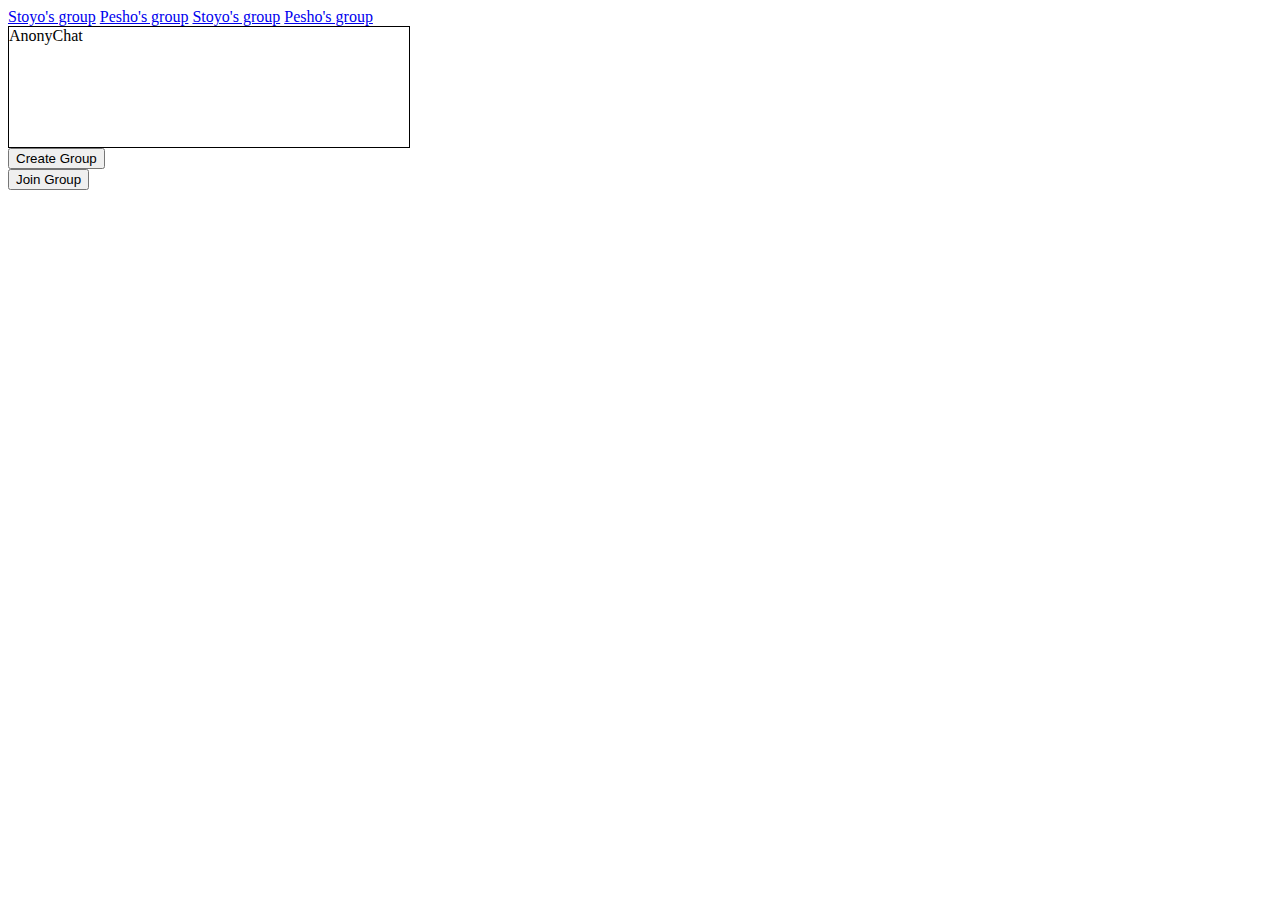
==== groups.html @ 2479a288 "Created group page design" ====
<html>
    <head>
            <link rel="stylesheet" href="index.css">
            <script src="index.js"></script>
    </head>


    <body>
        <div class = "left-part">
  
                <a href="#stoyo">Stoyo's group</a>
                <a href="#pesh">Pesho's group</a>
                <a href="#stoyo">Stoyo's group</a>
                <a href="#pesh">Pesho's group</a>

        </div>

        <div class = "right-part">
                <div>
                    <div class="logo">
                        <div style="width:400px;height:120px;border:1px solid #000;">AnonyChat</div>
                    </div>
                </div>
                <div><button onclick="createGroup()" class="button">Create Group</button></div>
                <div><button class="button">Join Group</button></div>

                <div class = "create-group"></div>
        </div>

    </body>
</html>
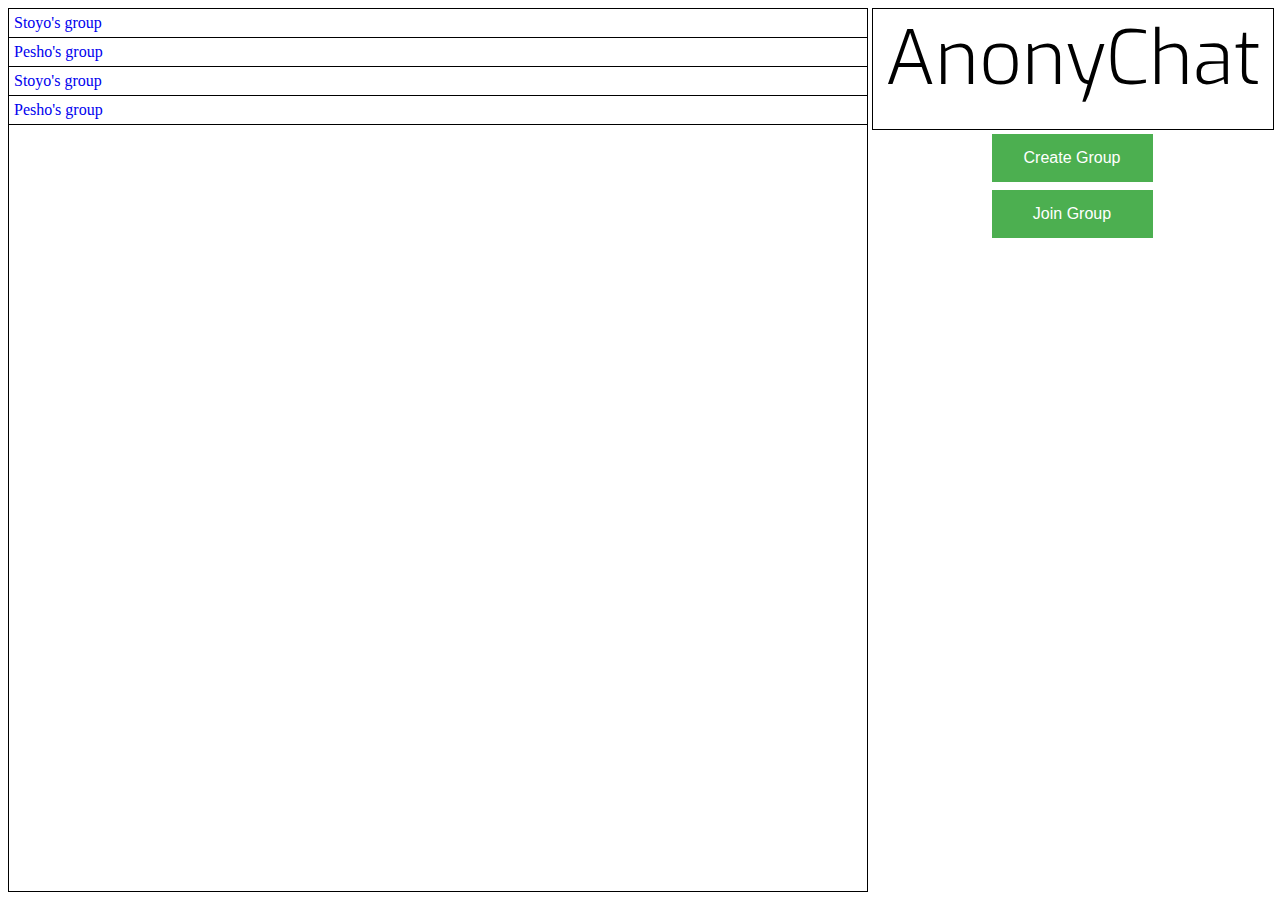
==== commit 769ca7f9: "Linked pages" ====
--- a/groups.html
+++ b/groups.html
@@ -1,9 +1,8 @@
 <html>
     <head>
-            <link rel="stylesheet" href="index.css">
-            <script src="index.js"></script>
+            <link rel="stylesheet" href="./styles/groups.css">
+            
     </head>
-
 
     <body>
         <div class = "left-part">
@@ -21,11 +20,22 @@
                         <div style="width:400px;height:120px;border:1px solid #000;">AnonyChat</div>
                     </div>
                 </div>
-                <div><button onclick="createGroup()" class="button">Create Group</button></div>
+                <div><button id="showPopup" class="button" type="button">Create Group</button></div>
+                <div id="myModal" class="modal">
+
+                    <div class="modal-content">
+                        <span class="close">&times;</span>
+                        <input id="password-input" type="password" placeholder="Enter password">
+                        <button id="password-button" type="button">Enter</button>
+                    </div>
+                </div>
+                
                 <div><button class="button">Join Group</button></div>
 
                 <div class = "create-group"></div>
         </div>
+        
+        <script src="./js/popup.js"></script>
 
     </body>
 </html>--- a/styles/groups.css
+++ b/styles/groups.css
@@ -0,0 +1,151 @@
+@import url(http://fonts.googleapis.com/css?family=Exo:100,200,400);
+@import url(http://fonts.googleapis.com/css?family=Source+Sans+Pro:700,400,300);
+
+ul, html {
+    padding: 0;
+    margin: 0;
+}
+
+
+
+.list-groups {
+    display: inline-block;
+    width: 100%;
+    height: 100%; 
+    list-style-type: none;
+    box-sizing: border-box;
+}
+
+
+.left-part a {
+    display: inline-block;
+    width: 100%;
+    border-bottom: 1px solid black;
+    padding: 5px;
+    box-sizing: border-box;
+    text-decoration:none;
+}
+
+
+.left-part {
+    display:inline-block;
+    border: 1px solid black;
+    vertical-align: top;
+    box-sizing: border-box;
+    width: calc(100% - 404px);
+    height: 100%;
+}
+
+.groups {
+    border: 1px solid black;
+    width: 800;
+    height: 500;
+    margin-top: 30px;
+    margin-left: 50px;
+}
+
+
+.right-part {
+    display:inline-block; 
+    vertical-align: top;
+    height: 100%;
+    width: 400px;
+    text-align: center;
+}
+
+.logo {
+    font-size: 75;
+    text-align: center;
+    font-weight: 300;
+    font-family: 'Exo', sans-serif;
+}   
+
+.button {
+    background-color: #4CAF50;
+    border: none;
+    color: white;
+    padding: 15px 32px;
+    text-align: center;
+    text-decoration: none;
+    display: inline-block;
+    font-size: 16px;
+    margin: 4px 2px;
+    cursor: pointer;
+    width: 161px;
+}
+
+.create-group {
+    float: right;
+
+}
+
+.modal {
+    display: none;
+    position: fixed;
+    z-index: 1;
+    padding-top: 100px;
+    left: 0;
+    top: 0;
+    width: 100%;
+    height: 100%; 
+    background-color: rgb(0,0,0);
+    background-color: rgba(0,0,0,0.4);
+}
+
+.modal-content {
+    text-align: center;
+    background-color: #fefefe;
+    margin: auto;
+    padding: 20px;
+    border: 1px solid #888;
+    width: 30%;
+    height: 30%;
+}
+
+.modal-content input[type=password]{
+    margin-top: 50px;
+    width: 260px;
+    height: 40px;
+    background: white;
+    border: 1px solid black;
+    border-radius: 2px;
+    color: #000000;
+    font-family: 'Exo', sans-serif;
+    font-size: 16px;
+    font-weight: 400;
+    padding: 4px;
+}
+
+.modal-content button[type=button]{
+    width: 260px;
+    height: 75px;
+    background: #fff;
+    border: 1px solid black;
+    cursor: pointer;
+    border-radius: 2px;
+    color: black;
+    font-family: 'Exo', sans-serif;
+    font-size: 16px;
+    font-weight: 400;
+    padding: 6px;
+    margin-top: 10px;
+    margin-bottom: 10px;
+}
+
+
+.close {
+    display: block;
+    color: black;
+    width: 5%;
+    height: 5%;
+    right: 10px;
+    font-size: 28px;
+    font-weight: bold;
+}
+
+.close:hover,
+.close:focus {
+    color: #000;
+    text-decoration: none;
+    cursor: pointer;
+}